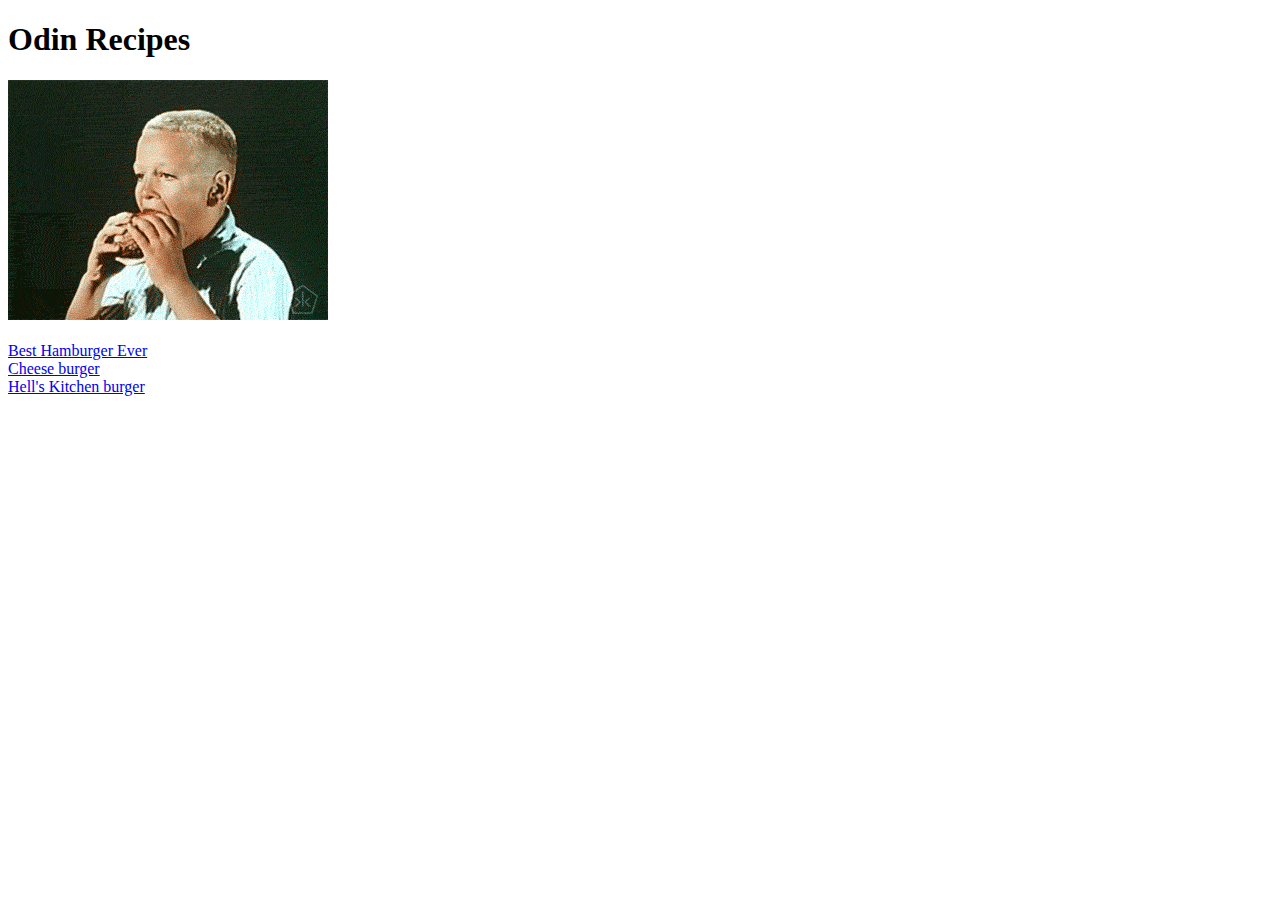
==== index.html @ 6dc8c921 "odin-recipes test" ====
<!DOCTYPE html>
<html lang="en">
<head>
  <meta charset="UTF-8">
  <meta name="viewport" content="width=device-width, initial-scale=1.0">
  <title>odin-recipes</title>
</head>
<body>
  <h1>Odin Recipes</h1>


  <img src="./images/odinrecipes1.gif" alt="odin">

<br><br>

  <a href="./pages/bestHamburgerEver.html"><li>Best Hamburger Ever</li></a>
  <a href="./pages/cheeseBurger.html"><li>Cheese burger</li></a>
  <a href="./pages/hellsKitchenBurger.html"><li>Hell's Kitchen burger</li></a>

</body>
</html>
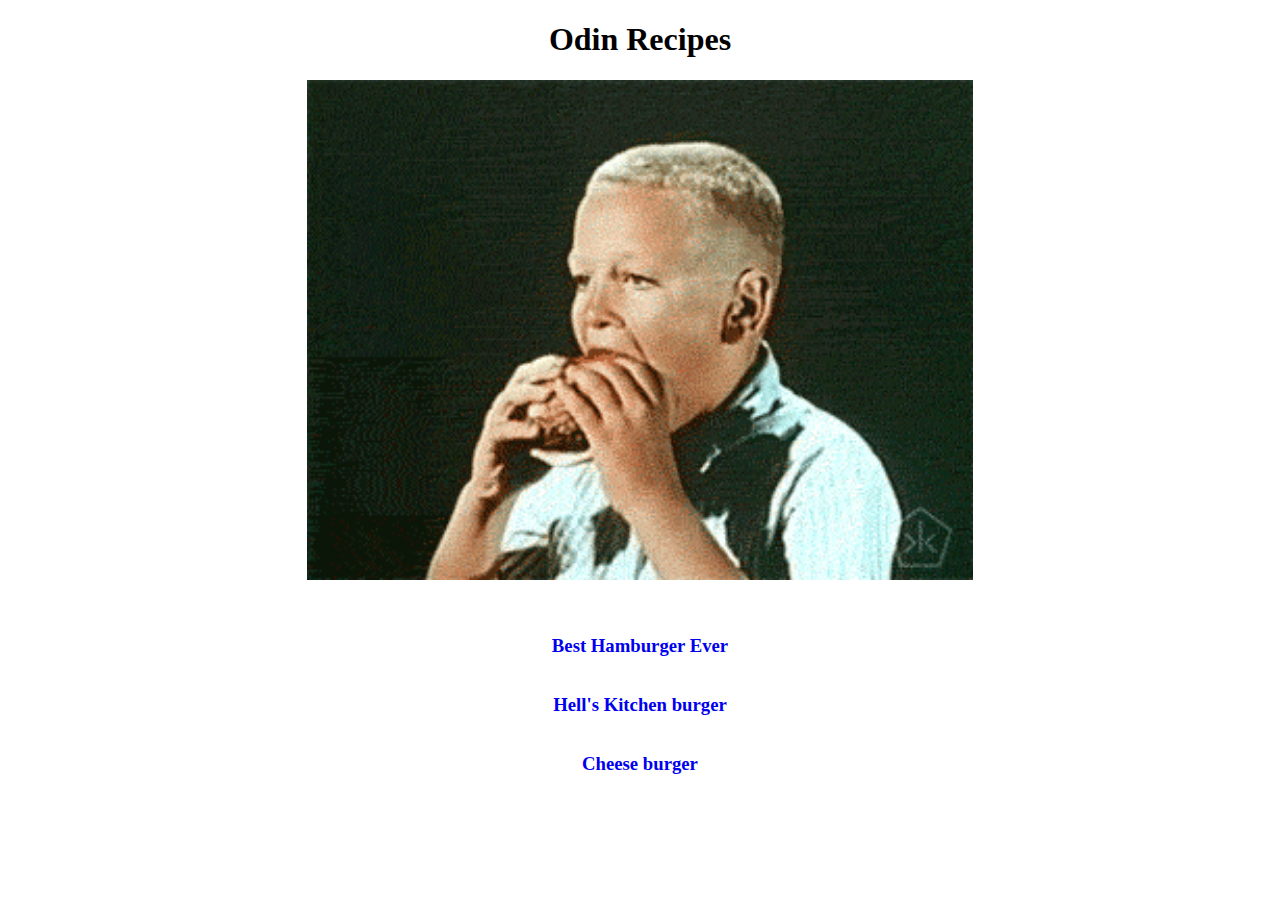
==== commit ac8889da: "style : html style change" ====
--- a/index.html
+++ b/index.html
@@ -3,19 +3,24 @@
 <head>
   <meta charset="UTF-8">
   <meta name="viewport" content="width=device-width, initial-scale=1.0">
+<link rel="stylesheet" href="style.css">
   <title>odin-recipes</title>
 </head>
+
 <body>
   <h1>Odin Recipes</h1>
 
-
+<div class="hamburger">
   <img src="./images/odinrecipes1.gif" alt="odin">
+</div>
 
 <br><br>
 
-  <a href="./pages/bestHamburgerEver.html"><li>Best Hamburger Ever</li></a>
-  <a href="./pages/cheeseBurger.html"><li>Cheese burger</li></a>
-  <a href="./pages/hellsKitchenBurger.html"><li>Hell's Kitchen burger</li></a>
+<div class="menu">
+  <h3><a href="./pages/bestHamburgerEver.html">Best Hamburger Ever</a></h3>
+  <h3><a href="./pages/hellsKitchenBurger.html">Hell's Kitchen burger</a></h3>
+  <h3><a href="./pages/cheeseBurger.html">Cheese burger</a></h3>
+</div>
 
 </body>
 </html>--- a/style.css
+++ b/style.css
@@ -0,0 +1,26 @@
+
+
+h1 {
+  text-align: center;
+}
+
+.hamburger {
+  display: flex;
+  justify-content: center;
+  height: 500px;
+}
+
+.menu {
+  display: flex;
+  flex-direction: column;
+  align-items: center;
+}
+
+.menu a {
+  padding: 10px;
+  text-decoration: none;
+}
+
+.menu a:visited {
+  color: inherit;
+}
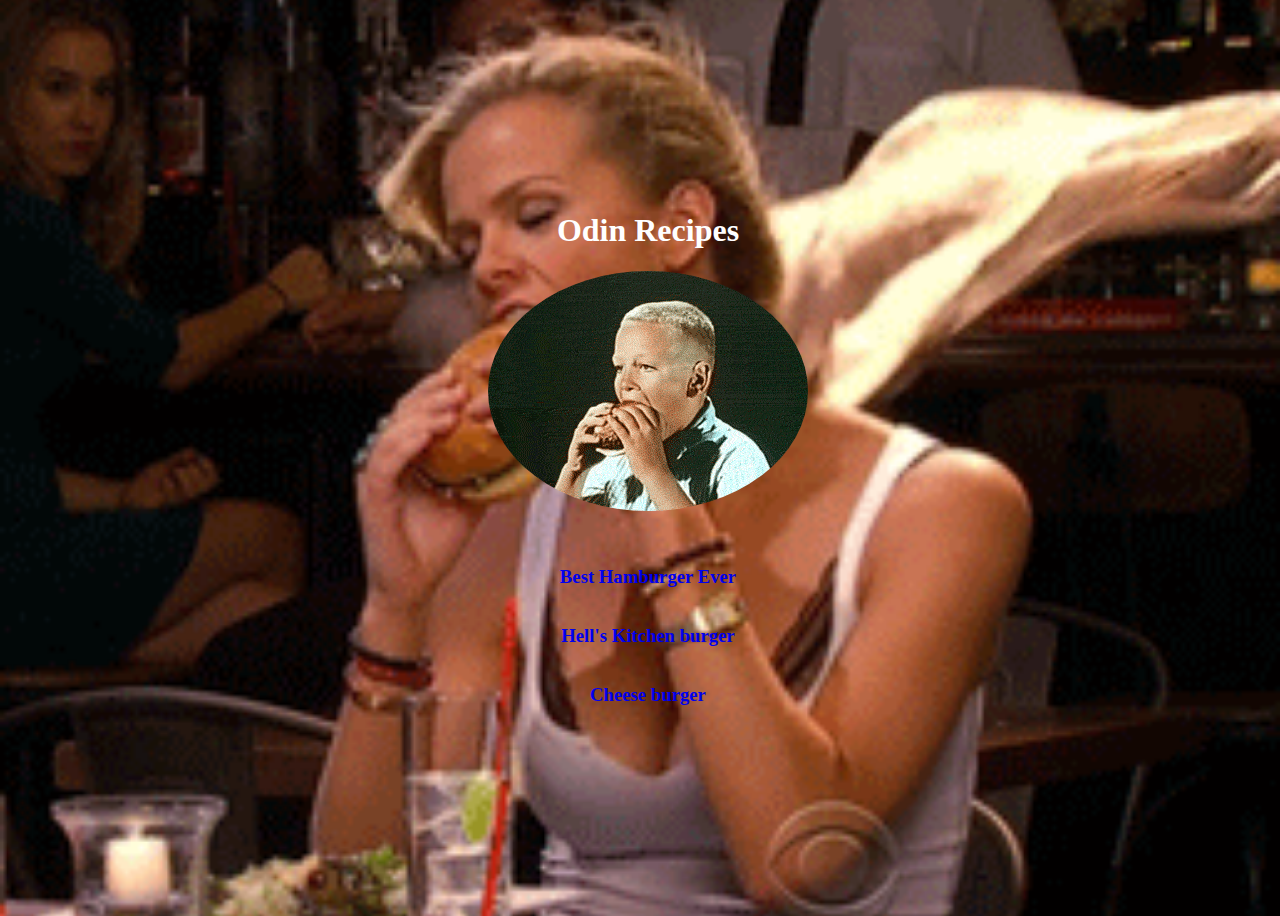
==== commit b7dee181: "odin project CSS about flexbox" ====
--- a/index.html
+++ b/index.html
@@ -1,26 +1,29 @@
 <!DOCTYPE html>
 <html lang="en">
-<head>
-  <meta charset="UTF-8">
-  <meta name="viewport" content="width=device-width, initial-scale=1.0">
-<link rel="stylesheet" href="style.css">
-  <title>odin-recipes</title>
-</head>
+  <head>
+    <meta charset="UTF-8" />
+    <meta name="viewport" content="width=device-width, initial-scale=1.0" />
+    <link rel="stylesheet" href="style.css" />
+    <title>odin-recipes</title>
+  </head>
 
-<body>
-  <h1>Odin Recipes</h1>
+  <body>
+    <h1>Odin Recipes</h1>
 
-<div class="hamburger">
-  <img src="./images/odinrecipes1.gif" alt="odin">
-</div>
+    <div class="hamburger">
+      <img src="./images/odinrecipes1.gif" alt="odin" />
+    </div>
 
-<br><br>
+    <br /><br />
 
-<div class="menu">
-  <h3><a href="./pages/bestHamburgerEver.html">Best Hamburger Ever</a></h3>
-  <h3><a href="./pages/hellsKitchenBurger.html">Hell's Kitchen burger</a></h3>
-  <h3><a href="./pages/cheeseBurger.html">Cheese burger</a></h3>
-</div>
-
-</body>
-</html>+    <div class="menu">
+      <h3>
+        <a href="./pages/bestHamburgerEver.html">Best Hamburger Ever</a>
+      </h3>
+      <h3>
+        <a href="./pages/hellsKitchenBurger.html">Hell's Kitchen burger</a>
+      </h3>
+      <h3><a href="./pages/cheeseBurger.html">Cheese burger</a></h3>
+    </div>
+  </body>
+</html>
--- a/style.css
+++ b/style.css
@@ -1,5 +1,3 @@
-
-
 h1 {
   text-align: center;
 }
@@ -7,7 +5,10 @@
 .hamburger {
   display: flex;
   justify-content: center;
-  height: 500px;
+}
+
+img {
+  border-radius: 100%;
 }
 
 .menu {
@@ -24,3 +25,17 @@
 .menu a:visited {
   color: inherit;
 }
+
+body {
+  background-image: url("/images/burgerhome.gif");
+  background-size: cover;
+  width: 100%;
+  height: 100vh;
+  background-position: center;
+  background-repeat: no-repeat;
+  display: flex;
+  flex-direction: column;
+  justify-content: center;
+  align-items: center;
+  color: white;
+}
